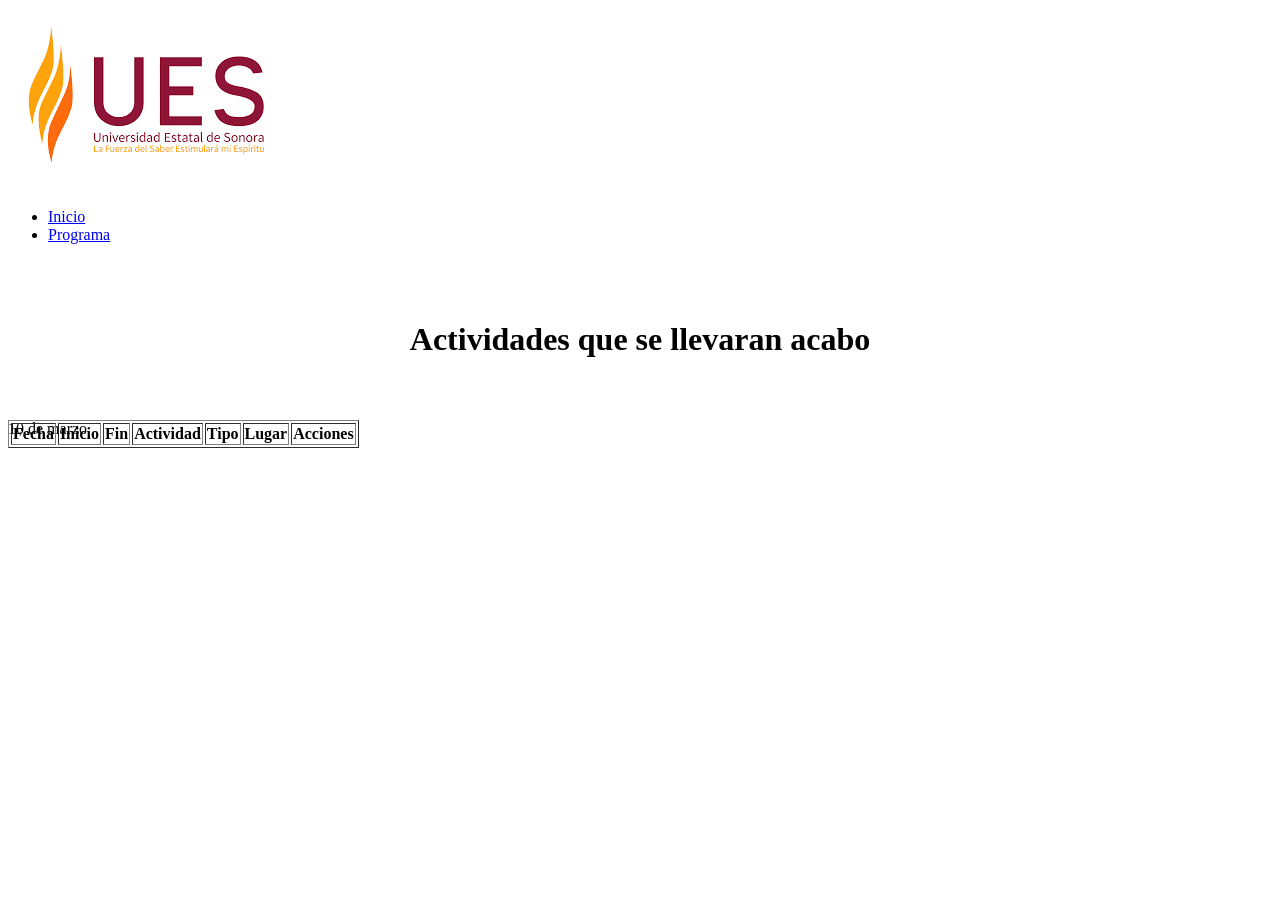
==== programa.html @ b4988243 "primera parte" ====
<!DOCTYPE html>
<html lang="en">
<head>
    <meta charset="UTF-8">
    <meta name="viewport" content="width=device-width, initial-scale=1.0">
    <title>Document</title>
</head>
<body>
        <nav class="navbar">
        <a href="index.html" class="logo-container">
            <img src="img/logo-ues.png" alt="Logo de la universiadad" class="logo-img">
        <ul class="nav-links">
            <li><a href="index.html">Inicio</a></li>
            <li><a href="programa.html">Programa</a></li>
        </ul>
        </a>
    </nav>

    <div style="padding: 40px; text-align: center;">
        <h1>Actividades que se llevaran acabo</h1>
    </div>

    <table border="1px" style="position: fixed;">
        <th>Fecha</th>
        <th>Inicio</th>
        <th>Fin</th>
        <th>Actividad</th>
        <th>Tipo</th>
        <th>Lugar</th>
        <th>Acciones</th>
    </table>
        <th>10 de marzo</th>
</body>
</html>
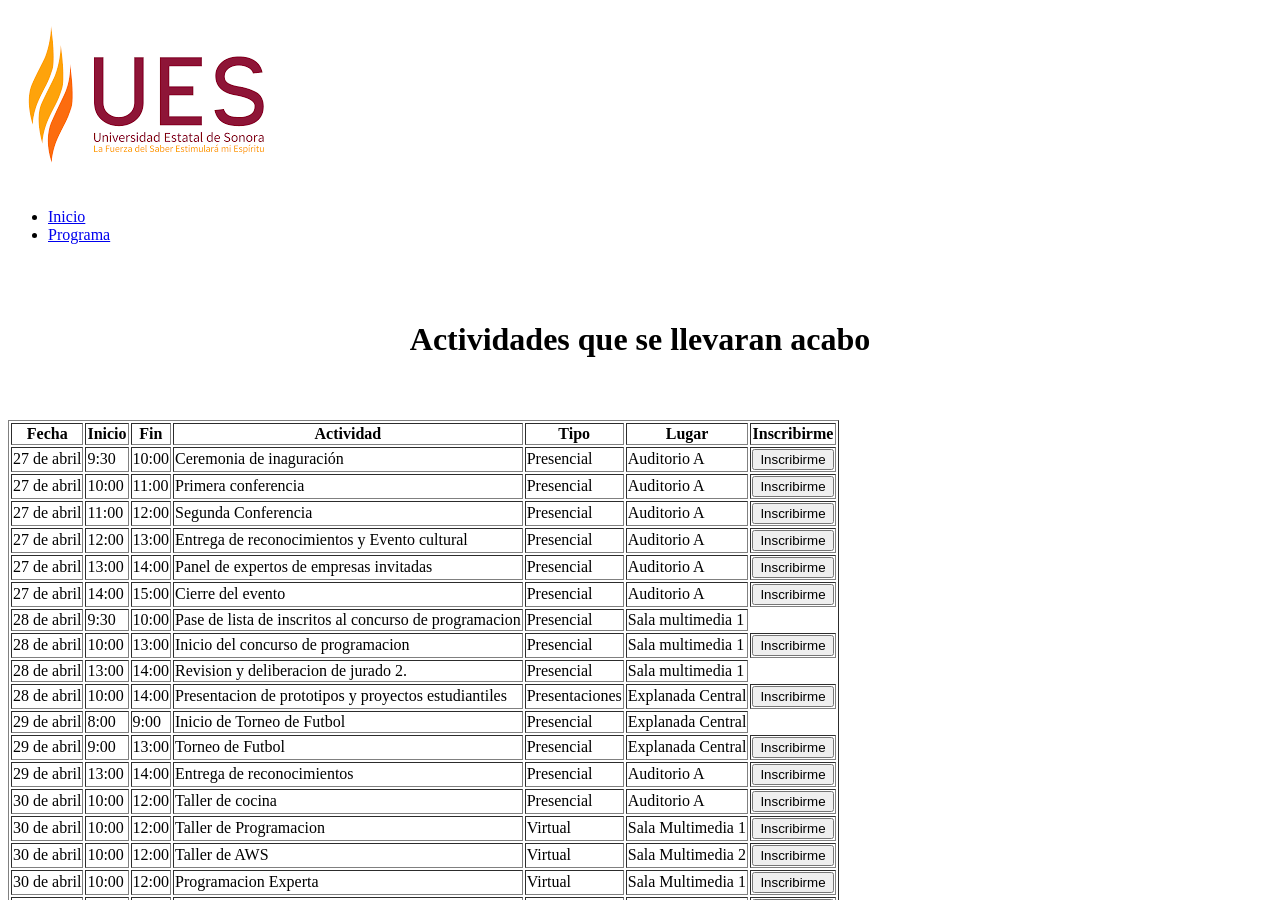
==== commit 4ae3a406: "Se agrego el Formulario con validaciones y conferencias" ====
--- a/programa.html
+++ b/programa.html
@@ -21,14 +21,260 @@
     </div>
 
     <table border="1px" style="position: fixed;">
-        <th>Fecha</th>
-        <th>Inicio</th>
-        <th>Fin</th>
-        <th>Actividad</th>
-        <th>Tipo</th>
-        <th>Lugar</th>
-        <th>Acciones</th>
+        <thead>
+            <tr>
+                <th>Fecha</th>
+                <th>Inicio</th>
+                <th>Fin</th>
+                <th>Actividad</th>
+                <th>Tipo</th>
+                <th>Lugar</th>
+                <th>Inscribirme</th>
+            </tr>
+        </thead>
+
+            <tbody>
+                <tr>
+                    <td>27 de abril</td>
+                    <td>9:30</td>
+                    <td>10:00</td>
+                    <td>Ceremonia de inaguración</td>
+                    <td>Presencial</td>
+                    <td>Auditorio A</td>
+                    <td><button onclick="abrirModal()">Inscribirme</button></td>
+                </tr>
+
+                <tr>
+                    <td>27 de abril</td>
+                    <td>10:00</td>
+                    <td>11:00</td>
+                    <td>Primera conferencia</td>
+                    <td>Presencial</td>
+                    <td>Auditorio A</td>
+                    <td><button onclick="abrirModal()">Inscribirme</button></td>
+                </tr>
+
+                <tr>
+                    <td>27 de abril</td>
+                    <td>11:00</td>
+                    <td>12:00</td>
+                    <td>Segunda Conferencia</td>
+                    <td>Presencial</td>
+                    <td>Auditorio A</td>
+                    <td><button onclick="abrirModal()">Inscribirme</button></td>
+                </tr>
+
+                <tr>
+                    <td>27 de abril</td>
+                    <td>12:00</td>
+                    <td>13:00</td>
+                    <td>Entrega de reconocimientos y Evento cultural</td>
+                    <td>Presencial</td>
+                    <td>Auditorio A</td>
+                    <td><button onclick="abrirModal()">Inscribirme</button></td>
+                </tr>
+
+                <tr>
+                    <td>27 de abril</td>
+                    <td>13:00</td>
+                    <td>14:00</td>
+                    <td>Panel de expertos de empresas invitadas</td>
+                    <td>Presencial</td>
+                    <td>Auditorio A</td>
+                    <td><button onclick="abrirModal()">Inscribirme</button></td>
+                </tr>
+
+                <tr>
+                    <td>27 de abril</td>
+                    <td>14:00</td>
+                    <td>15:00</td>
+                    <td>Cierre del evento</td>
+                    <td>Presencial</td>
+                    <td>Auditorio A</td>
+                    <td><button onclick="abrirModal()">Inscribirme</button></td>
+                </tr>
+
+                    <!--Incio para el segundo dia-->
+                <tr>
+                    <td>28 de abril</td>
+                    <td>9:30</td>
+                    <td>10:00</td>
+                    <td>Pase de lista de inscritos al concurso de programacion</td>
+                    <td>Presencial</td>
+                    <td>Sala multimedia 1</td>
+                </tr>
+
+                <tr>
+                    <td>28 de abril</td>
+                    <td>10:00</td>
+                    <td>13:00</td>
+                    <td>Inicio del concurso de programacion</td>
+                    <td>Presencial</td>
+                    <td>Sala multimedia 1</td>
+                    <td><button onclick="abrirModal()">Inscribirme</button></td>
+                </tr>
+
+                <tr>
+                    <td>28 de abril</td>
+                    <td>13:00</td>
+                    <td>14:00</td>
+                    <td>Revision y deliberacion de jurado 2.</td>
+                    <td>Presencial</td>
+                    <td>Sala multimedia 1</td>
+                </tr>
+
+                <tr>
+                    <td>28 de abril</td>
+                    <td>10:00</td>
+                    <td>14:00</td>
+                    <td>Presentacion de prototipos y 
+                        proyectos estudiantiles</td>
+                    <td>Presentaciones</td>
+                    <td>Explanada Central</td>
+                    <td><button onclick="abrirModal()">Inscribirme</button></td>
+                </tr>
+
+                <!--Inicio para el tercer dia-->
+                <tr>
+                    <td>29 de abril</td>
+                    <td>8:00</td>
+                    <td>9:00</td>
+                    <td>Inicio de Torneo de Futbol</td>
+                    <td>Presencial</td>
+                    <td>Explanada Central</td>
+                </tr>
+
+                <tr>
+                    <td>29 de abril</td>
+                    <td>9:00</td>
+                    <td>13:00</td>
+                    <td>Torneo de Futbol</td>
+                    <td>Presencial</td>
+                    <td>Explanada Central</td>
+                    <td><button onclick="abrirModal()">Inscribirme</button></td>
+                </tr>
+
+                <tr>
+                    <td>29 de abril</td>
+                    <td>13:00</td>
+                    <td>14:00</td>
+                    <td>Entrega de reconocimientos</td>
+                    <td>Presencial</td>
+                    <td>Auditorio A</td>
+                    <td><button onclick="abrirModal()">Inscribirme</button></td>
+                </tr>
+
+                <!--Inicio para el Cuarto dia-->
+                <tr>
+                    <td>30 de abril</td>
+                    <td>10:00</td>
+                    <td>12:00</td>
+                    <td>Taller de cocina</td>
+                    <td>Presencial</td>
+                    <td>Auditorio A</td>
+                    <td><button onclick="abrirModal()">Inscribirme</button></td>
+                </tr>
+
+                <tr>
+                    <td>30 de abril</td>
+                    <td>10:00</td>
+                    <td>12:00</td>
+                    <td>Taller de Programacion</td>
+                    <td>Virtual</td>
+                    <td>Sala Multimedia 1</td>
+                    <td><button onclick="abrirModal()">Inscribirme</button></td>
+                </tr>
+
+                <tr>
+                    <td>30 de abril</td>
+                    <td>10:00</td>
+                    <td>12:00</td>
+                    <td>Taller de AWS</td>
+                    <td>Virtual</td>
+                    <td>Sala Multimedia 2</td>
+                    <td><button onclick="abrirModal()">Inscribirme</button></td>
+                </tr>
+
+                <tr>
+                    <td>30 de abril</td>
+                    <td>10:00</td>
+                    <td>12:00</td>
+                    <td>Programacion Experta</td>
+                    <td>Virtual</td>
+                    <td>Sala Multimedia 1</td>
+                    <td><button onclick="abrirModal()">Inscribirme</button></td>
+                </tr>
+
+                <tr>
+                    <td>30 de abril</td>
+                    <td>10:00</td>
+                    <td>12:00</td>
+                    <td>Taller de GITHUB</td>
+                    <td>Virtual</td>
+                    <td>Sala Multimedia 2</td>
+                    <td><button onclick="abrirModal()">Inscribirme</button></td>
+                </tr>
+
+                <tr>
+                    <td>30 de abril</td>
+                    <td>12:00</td>
+                    <td>13:00</td>
+                    <td>Ceremonia de clausura</td>
+                    <td>Presencial</td>
+                    <td>Auditorio A</td>
+                    <td><button onclick="abrirModal()">Inscribirme</button></td>
+                </tr>
+
+            </tbody>
     </table>
-        <th>10 de marzo</th>
+
+    <dialog id="modalInscripcion">
+    <h2>Formulario de Inscripción</h2>
+    <form method="dialog" id="formRegistro">
+        <label>Nombre completo:</label><br>
+        <input type="text" name="nombre" required><br><br>
+
+        <label>Correo institucional UES:</label><br>
+        <input type="email" 
+               name="correo" 
+               placeholder="12345678@ues.mx"
+               pattern="^(\d{8}|\d{11})@ues\.mx$" 
+               title="El correo debe tener 8 o 11 dígitos seguidos de @ues.mx"
+               required><br><br>
+
+        <label>Tipo de asistencia (ISW):</label><br>
+        <select name="tipo_asistencia" required>
+            <option value="">Seleccione una opción</option>
+            <option value="alumno">Alumno (Ing. en Software)</option>
+            <option value="docente">Docente (Ing. en Software)</option>
+        </select><br><br>
+
+        <label>Evento principal:</label><br>
+        <input type="radio" name="evento" value="conferencia" required> Conferencia
+        <input type="radio" name="evento" value="taller" required> Taller<br><br>
+
+        <label>Comentarios (opcional):</label><br>
+        <textarea name="comentarios" rows="3"></textarea><br><br>
+
+        <button type="submit" id="btnEnviar">Enviar Registro</button>
+        <button type="button" onclick="window.modalInscripcion.close()">Cancelar</button>
+    </form>
+</dialog>
 </body>
-</html>+</html>
+
+<script>
+    const modal = document.getElementById('modalInscripcion');
+    const form = document.getElementById('formRegistro');
+
+function abrirModal() {
+    modal.showModal(); // Abre el modal de forma nativa
+}
+
+// Validación y envío
+form.addEventListener('submit', (e) => {
+    // Si el formulario pasa la validación nativa (required, pattern)
+    alert("¡Inscripción exitosa!");
+    form.reset();
+});
+</script>
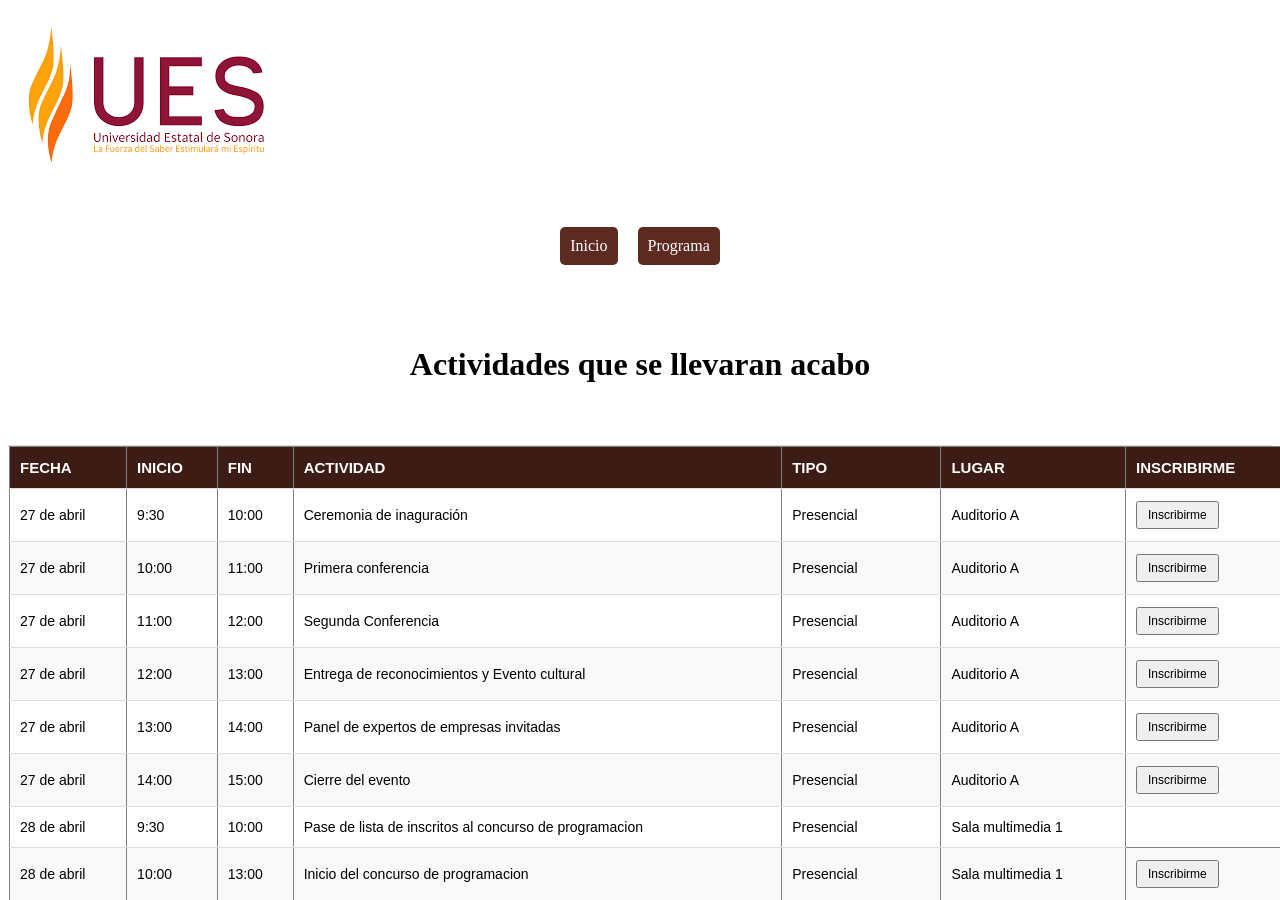
==== commit 45082de1: "Se agrego estilos y menu inicial con los dias, descrpcion de todo" ====
--- a/programa.html
+++ b/programa.html
@@ -3,23 +3,26 @@
 <head>
     <meta charset="UTF-8">
     <meta name="viewport" content="width=device-width, initial-scale=1.0">
-    <title>Document</title>
+    <title>Programa</title>
+    <link rel="stylesheet" href="/styles_programa.css">
 </head>
+
 <body>
         <nav class="navbar">
         <a href="index.html" class="logo-container">
             <img src="img/logo-ues.png" alt="Logo de la universiadad" class="logo-img">
-        <ul class="nav-links">
-            <li><a href="index.html">Inicio</a></li>
-            <li><a href="programa.html">Programa</a></li>
-        </ul>
         </a>
+        <div class="nav-container">
+            <a href="index.html">Inicio</a>
+            <a href="programa.html">Programa</a>
+        </div>
     </nav>
 
     <div style="padding: 40px; text-align: center;">
         <h1>Actividades que se llevaran acabo</h1>
     </div>
 
+    <div class="table-container">
     <table border="1px" style="position: fixed;">
         <thead>
             <tr>
@@ -227,6 +230,7 @@
 
             </tbody>
     </table>
+    </div>
 
     <dialog id="modalInscripcion">
     <h2>Formulario de Inscripción</h2>
--- a/styles_programa.css
+++ b/styles_programa.css
@@ -0,0 +1,67 @@
+
+.nav-container {
+    display: flex;
+    justify-content: center;
+    gap: 20px;
+    margin: 20px 0;
+}
+
+.nav-container a{
+    display: block;
+    background-color: #5D2A22;
+    color: white;
+    text-align: center;
+    padding: 10px;
+    margin-top: 15px;
+    text-decoration: none;
+    border-radius: 5px;
+    transition: 0.3s;
+}
+
+.nav-container a{
+    background-color: #5D2A22;
+}
+
+
+.table-container {
+    max-height: 500px;
+    overflow-y: auto;
+    overflow-x: auto;
+    border: 1px solid #ddd;
+}
+
+/* Estilos para la tabla */
+table {
+    width: 100%;
+    border-collapse: collapse;
+    font-family: 'Segoe UI', Arial, sans-serif;
+    font-size: 14px;
+    min-width: 800px;
+}
+
+th, td {
+    padding: 12px 10px;
+    text-align: left;
+    border-bottom: 1px solid #ddd;
+}
+
+th {
+    background-color: #3D1C16;
+    color: white;
+    font-size: 15px;
+    text-transform: uppercase;
+}
+
+tr:nth-child(even) {
+    background-color: #f9f9f9;
+}
+
+tr:hover {
+    background-color: #f1f1f1;
+}
+
+table .btn-inscripcion, table button {
+    padding: 5px 10px;
+    font-size: 12px;
+    cursor: pointer;
+}
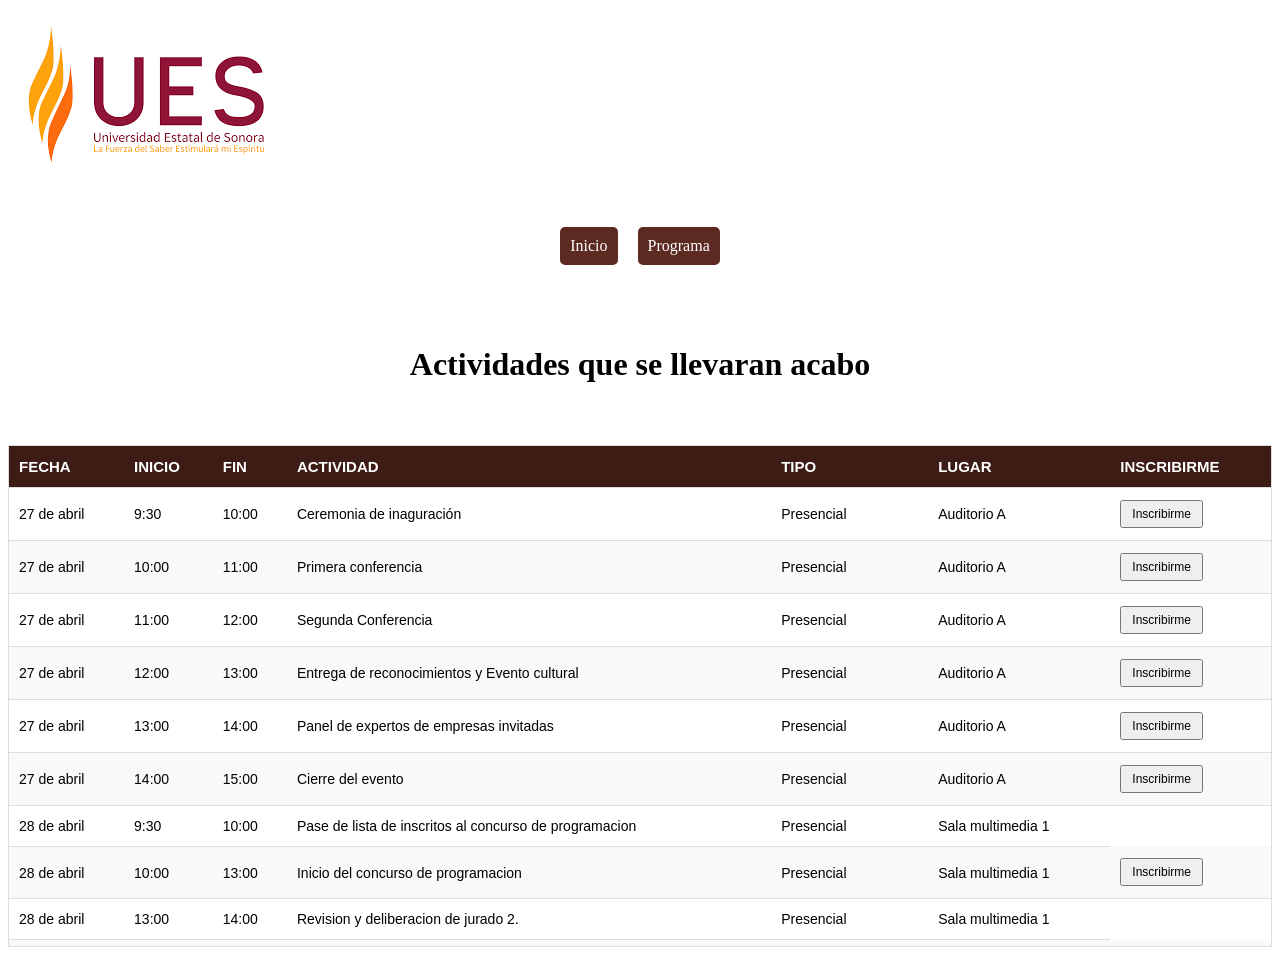
==== commit 670e8ac8: "Se resolvio el problema del deslizado de la pagina del programa, barra de scroll agregada a la tabla" ====
--- a/programa.html
+++ b/programa.html
@@ -23,7 +23,7 @@
     </div>
 
     <div class="table-container">
-    <table border="1px" style="position: fixed;">
+    <table>
         <thead>
             <tr>
                 <th>Fecha</th>
@@ -281,4 +281,4 @@
     alert("¡Inscripción exitosa!");
     form.reset();
 });
-</script>+</script>
--- a/styles_programa.css
+++ b/styles_programa.css
@@ -39,6 +39,15 @@
     min-width: 800px;
 }
 
+tabla button{
+    padding: 8px 12px;
+    background-color: #5D2A22;
+    color: white;
+    border: none;
+    border-radius: 4px;
+    white-space: nowrap;
+}
+
 th, td {
     padding: 12px 10px;
     text-align: left;
